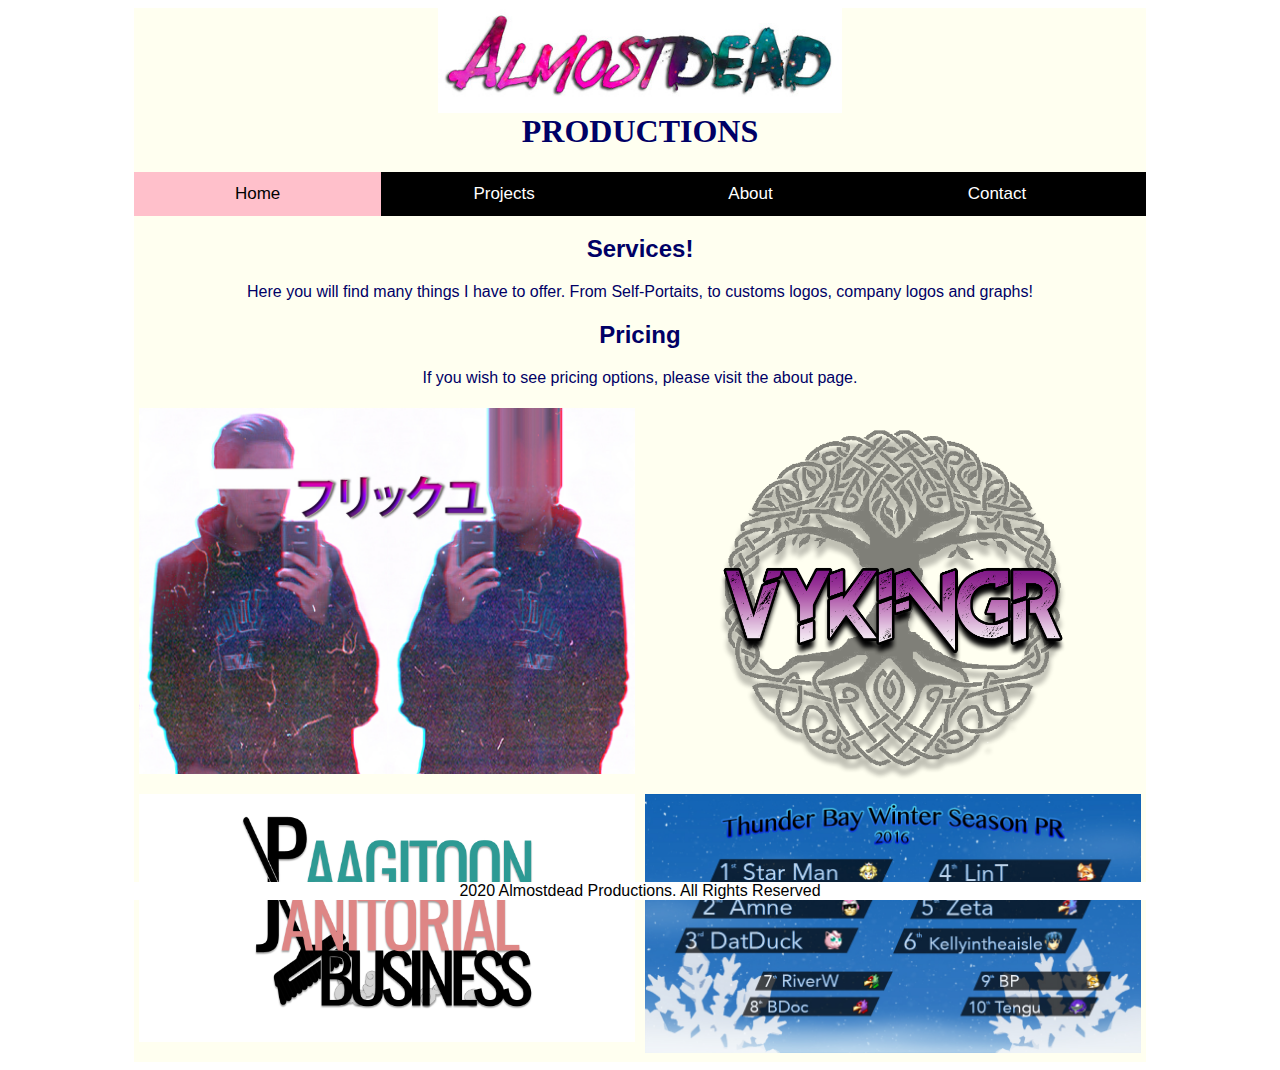
==== home.html @ f2ede27d "Last Commit" ====
<!DOCTYPE html>
<html lang="eng">
	<head>
		<title>Almostdead</title>
		<meta charset="utf-8">
		<link href="almostdeadhome.css" rel="stylesheet">
	</head>
	
	<div id="wrapper">
		<body>
			<header>
				<img src="AlmostdeadLogoSmall.png" alt="Almostdead" class="center">
				<h1>PRODUCTIONS</h1>
			</header>
			
			<div class="navbar">
				<a class="active" href="home.html">Home</a>
				<a href="projects.html">Projects</a>
				<a href="about.html">About</a>
				<a href="contact.html">Contact</a>
			</div>
			<main>
				<h2>Services!</h2>
				<p>Here you will find many things I have to offer. From Self-Portaits, to customs logos, company logos and graphs!</p>
				
				<h2>Pricing</h2>
				<p>If you wish to see pricing options, please visit the about page.</p>
				
				<div class="row">
					<div class="column">
						<img src="BRENTAESTHETIC.jpg" alt="SelfPortrait" style="width:100%">
					</div>
					<div class="column">
						<img src="VykingrLastFinalDraft.png" alt="CustomLogo" style="width:100%">
					</div>
				</div>
				<div class="row2">
					<div class="column">
						<img src="PaagitoonJanitorial.jpg" alt="CompanyLogo" style="width:100%">
					</div>
					<div class="column">
						<img src="ThunderBaySmash.jpg" alt="Graph" style="width:100%">
					</div>
				</div>
			</main>	
			<footer>
			2020 Almostdead Productions. All Rights Reserved
			</footer>
		</body>
	</div>
</html>
---- almostdeadhome.css ----
body { font-family:Verdana, Arial, sans-serif;
       background-color: #f8f8ff.
	   margin: 0;
}

#wrapper { max-width: 1280px;
           color: #000066;
		   background-color: #FFFFF0;
           width: 80%;
		   margin: auto;
}

.center {
	display: block;
	margin-left: auto;
	margin-right: auto;
	width: 40%;

}

h1 {
	font-family: calibri;
	text-align: center;
	margin-top: 0px;
}
.navbar {
	width:100%;
	background-color: #000000;
	overflow: auto;
}

.navbar a {
	float: left;
	padding: 12px;
	color: white;
	text-decoration: none;
	font-size: 17px;
	width: 22%;
	text-align: center;
}
.navbar a:hover {
	background-color: #808080;
}

.navbar a.active {
	background-color: #FFC0CB;
	color: black;
}

@media screen and (max-width: 1200px) {
  .navbar a {
    float: none;
    display: block;
    width: 100%;
    text-align: left;
  }
}

.row {
  display: flex;
}

.row2 {
  display: flex;
}

.column {
  flex: 50%;
  padding: 5px;
}

footer {
	position: fixed;
  left: 0;
  bottom: 0;
  width: 100%;
  background-color: white;
  color: black;
  text-align: center;
}

h2 {
	text-align: center;
}

p {
	text-align: center;
}
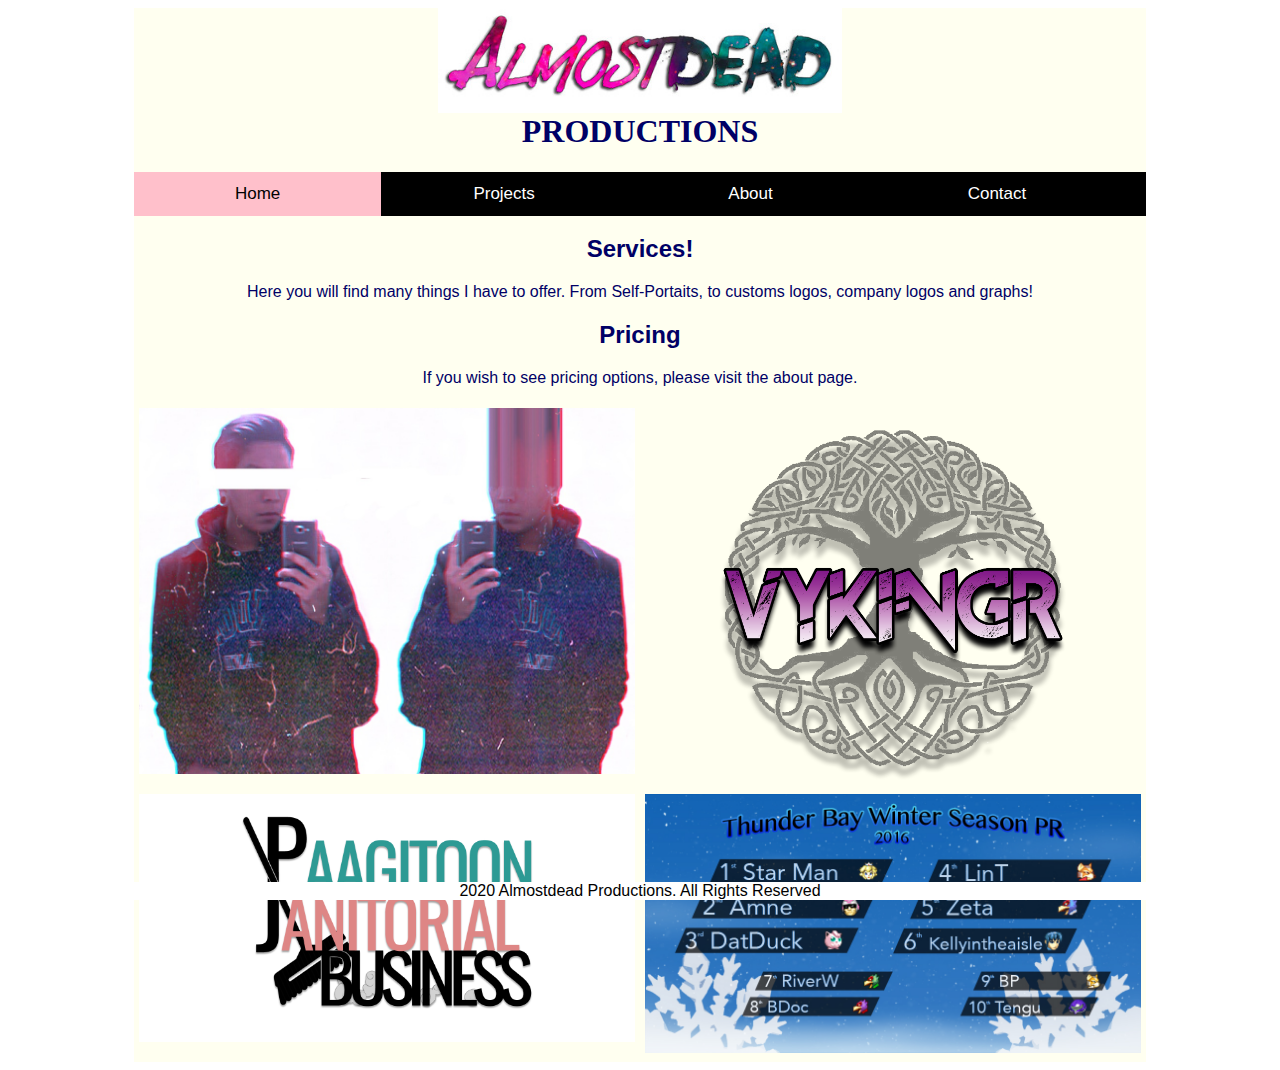
==== commit 7234f526: "Update home.html" ====
--- a/home.html
+++ b/home.html
@@ -28,7 +28,7 @@
 				
 				<div class="row">
 					<div class="column">
-						<img src="BRENTAESTHETIC.jpg" alt="SelfPortrait" style="width:100%">
+						<img src="brentyes.jpg" alt="SelfPortrait" style="width:100%">
 					</div>
 					<div class="column">
 						<img src="VykingrLastFinalDraft.png" alt="CustomLogo" style="width:100%">
